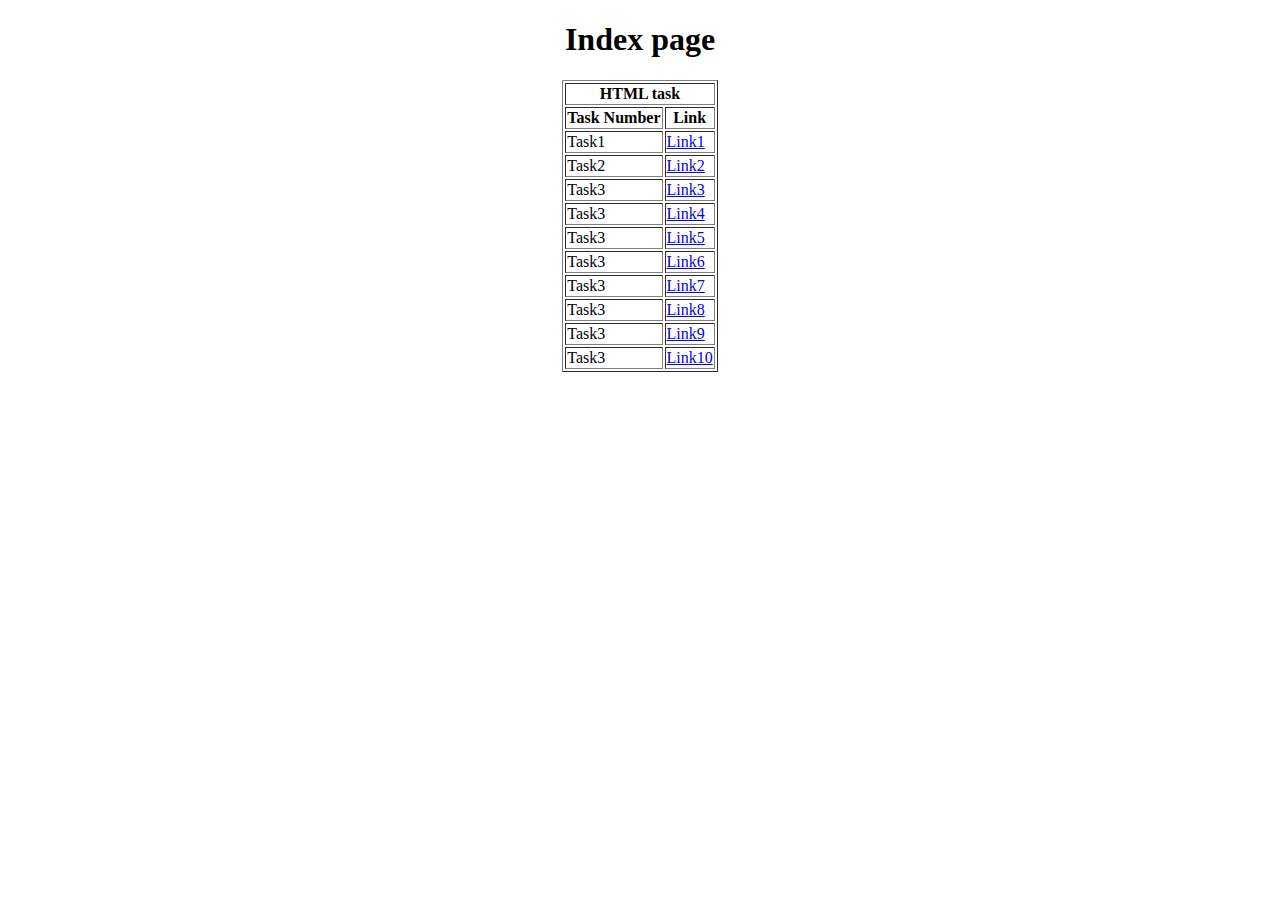
==== index.html @ b529af36 "Add files via upload" ====
<!DOCTYPE html>
<html lang="en">
<head>
    <meta charset="UTF-8">
    <meta name="viewport" content="width=device-width, initial-scale=1.0">
    <title>Document</title>
</head>
<body>
    <center>
        <h1>Index page</h1>
        <table border="1">
            <tr>
                <th colspan="2">HTML task</th>
            </tr>
            <tr>
                <th>Task Number</th>
                <th>Link</th>
            </tr>
            
            <tr>
                <td>Task1</td>
                <td><a href="./task1.html">Link1</a></td>
            </tr>
            <tr>
                <td>Task2</td>
                <td><a href="./task2.html">Link2</a></td>
            </tr>
            <tr>
                <td>Task3</td>
                <td><a href="./task3.html">Link3</a></td>
            </tr>
            <tr>
                <td>Task3</td>
                <td><a href="./task4.html">Link4</a></td>
            </tr>
            <tr>
                <td>Task3</td>
                <td><a href="./task5.html">Link5</a></td>
            </tr>
            <tr>
                <td>Task3</td>
                <td><a href="./csstask1.html">Link6</a></td>
            </tr>
            <tr>
                <td>Task3</td>
                <td><a href="./csstask2.html">Link7</a></td>
            </tr>
            <tr>
                <td>Task3</td>
                <td><a href="./csstask1.css">Link8</a></td>
            </tr>
            <tr>
                <td>Task3</td>
                <td><a href="./csstask2.css">Link9</a></td>
            </tr>
            <tr>
                <td>Task3</td>
                <td><a href="./task.css">Link10</a></td>
            </tr>
            
        </table>
    </center>
</body>
</html>
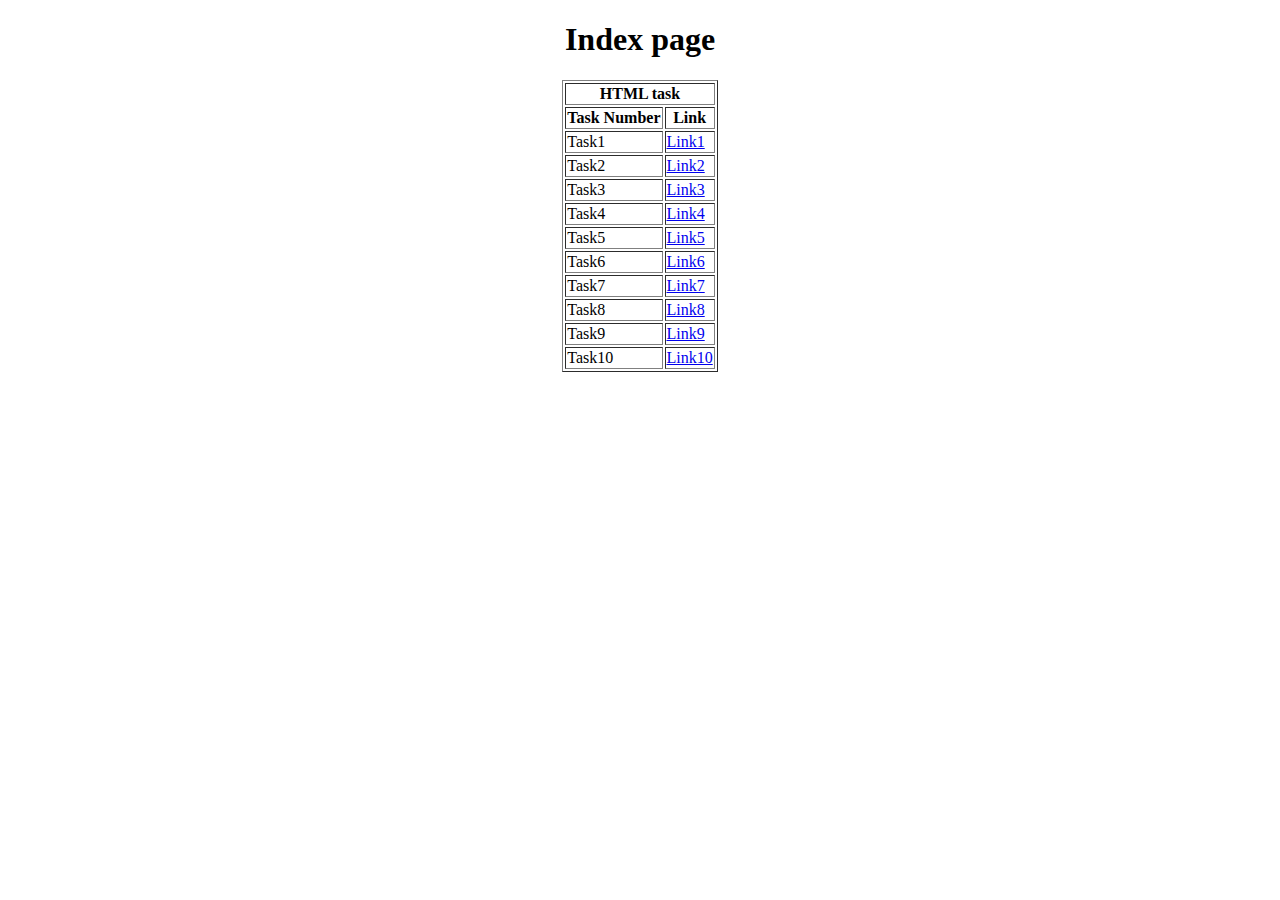
==== commit 650dc3e3: "Add files via upload" ====
--- a/index.html
+++ b/index.html
@@ -30,32 +30,32 @@
                 <td><a href="./task3.html">Link3</a></td>
             </tr>
             <tr>
-                <td>Task3</td>
+                <td>Task4</td>
                 <td><a href="./task4.html">Link4</a></td>
             </tr>
             <tr>
-                <td>Task3</td>
+                <td>Task5</td>
                 <td><a href="./task5.html">Link5</a></td>
             </tr>
             <tr>
-                <td>Task3</td>
+                <td>Task6</td>
                 <td><a href="./csstask1.html">Link6</a></td>
             </tr>
             <tr>
-                <td>Task3</td>
+                <td>Task7</td>
                 <td><a href="./csstask2.html">Link7</a></td>
             </tr>
             <tr>
-                <td>Task3</td>
-                <td><a href="./csstask1.css">Link8</a></td>
+                <td>Task8</td>
+                <td><a href="./csstask3.html">Link8</a></td>
             </tr>
             <tr>
-                <td>Task3</td>
-                <td><a href="./csstask2.css">Link9</a></td>
+                <td>Task9</td>
+                <td><a href="./csstask4.html">Link9</a></td>
             </tr>
             <tr>
-                <td>Task3</td>
-                <td><a href="./task.css">Link10</a></td>
+                <td>Task10</td>
+                <td><a href="./csstask6.html">Link10</a></td>
             </tr>
             
         </table>
